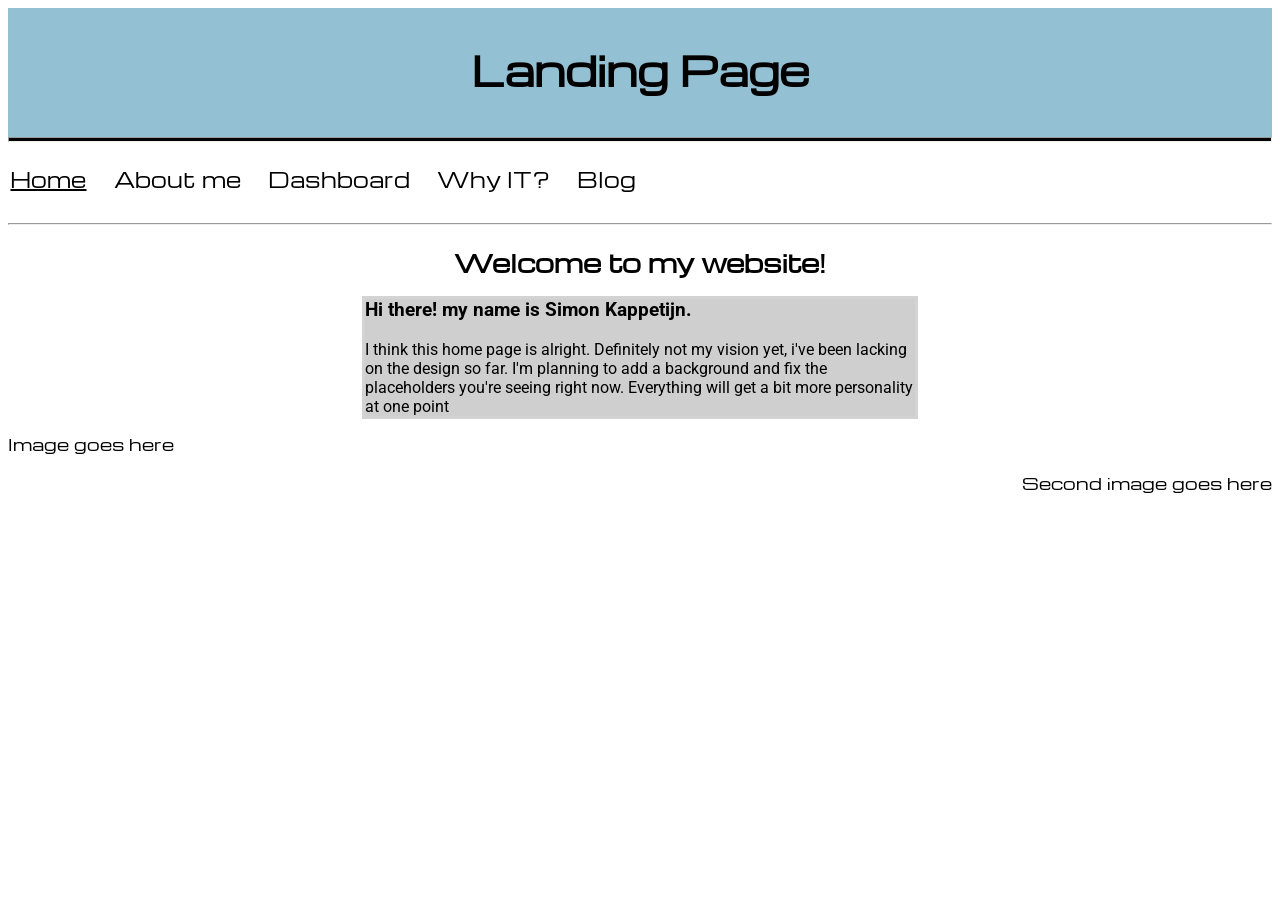
==== index.html @ be978c4a "update on blogs + text changes got the blogs to actually go somewhere, and changed the text on the i" ====
<!DOCTYPE html>
<html lang="en">
  <head>
    <link rel="preconnect" href="https://fonts.googleapis.com">
<link rel="preconnect" href="https://fonts.gstatic.com" crossorigin>
<link href="https://fonts.googleapis.com/css2?family=Michroma&family=Roboto:ital,wght@0,100..900;1,100..900&display=swap" rel="stylesheet">
    <link rel="stylesheet" href="style.css"/>
    <meta charset="UTF-8" />
    <meta name="viewport" content="width=device-width, initial-scale=1.0" />
    <title>My Profile Page</title>
  </head>
  <body>
    <main>
    <header>
      <h1>Landing Page</h1>
    </header>
    <hr class="top-divider">
    <section class="category">
    <div class="category">
      <!-- put a home icon here please -->
      <a class="a-visiting" href="/index.html"><p>Home</p></a>
    </div>
    <div class="category">
      <a href="/profile.html"><p>About me</p></a>
      <p></p>
    </div>
    <div class="category">
      <a href="/dashboard.html"><p>Dashboard</p></a>
    </div>
    <div class="category">
      <a href="/why-it.html"><p>Why IT?</p></a>
    </div>
    <div class="category">
      <a href="/blog.html"><p>Blog</p></a>
    </div>
    </section>
    <hr>
    <h2 class="center">Welcome to my website!</h2>
    <section class="content">
      <section class="text-wrapping">
      <h3>Hi there! my name is Simon Kappetijn.</h3>
      <p>I think this home page is alright. Definitely not my vision yet, i've been lacking on the design so far.
        I'm planning to add a background and fix the placeholders you're seeing right now. Everything will get a bit more personality at one point
      </p>
    </section>
    </section>
    </main>
    <aside>
      <!-- hier moet nog een kaolofotootje-->
    <p>Image goes here</p></aside>
    <p style="text-align: right;">Second image goes here</p>
  </body>
</html>
---- style.css ----
/* TODO: 
    -Potentially add clouds as backgrounds for text/table etc.
    -Get background to sit well in the center and such
*/


body {
    font-family: 'Michroma';
    background-position: center;
    background-image: url("");
    /resources/menu-background-clear.png
}

.top-divider {
    margin: 0%;
    height: 3px;
    color: black;
    background-color: black;
}

header {
    background-color: rgb(77, 150, 182, 0.6);
    font-size: 20px;
    padding-top: 1%;
    padding-bottom: 1%;
    height: 8%;
}

h1 {
    text-align: center;
    margin-top: 20px;
}

.category {
    /* keeping this, might add later */
    outline-style: none;
    outline-color: black;
    outline-width: 3px;

    text-align: middle;
    padding: 0.1%;
    margin-right: 2%;
    display: flex;

}

.content {
    font-family: 'Roboto';
    text-align: center;
    max-width: 550px;
    margin: 0 auto;
}

a {
    color: black;
    font-size: 20px;
    text-decoration: none;
}

.a-visiting {
    color: black;
    font-size: 20px;
    text-decoration: underline;
}

a:hover {
    color: darkslategrey;
    font-style: italic;
}

.center {
    margin-left: auto;
    margin-right: auto;
    display: block;
    text-align: center;
}

.media-subtitle {
    margin-top: -50px;
    text-align: center;

}

.text-wrapping {
    font-family: 'Roboto'
    margin: 0 auto;
    outline-style: solid;
    outline-color: lightgray;
    background-color: rgb(197, 196, 196, 0.8);
    max-width: 550px;
    text-align: left;
}

table th, td {
    margin: 0 auto;
    border: 5px solid rgba(42, 139, 181, 0.6);
    border-color: rgba(42,139,181,0.6);
    background-color: rgba(42, 139, 181, 0.6);
    font-size: 20px;
    padding: 0;
}

table {
    margin: 0 auto;
    border-collapse: collapse;
}

/* if grade is higher than 7.5 */ 
.good-grade {
    background-color: rgb(8, 188, 8, 0.6)
}

/* if grade is higher than 5.5 and lower than 7.5 */
.medium-grade {
    background-color: rgb(255, 165, 0, 0.6)
}

/* if grade is lower than 5.5 */
.bad-grade {
    background-color: rgb(255, 0, 0, 0.6)
}

.unknown-grade {
    background-color: rgb(128, 128, 128, 0.6)
}

.blog-row {
    font-family: Calibri, Arial;
    display: flex;
    margin-top: 3%;
    margin-bottom: 5%;
}

.blog-row a {
    margin-right: 5%;
    max-width: 20%;
    min-width: 20%;
    min-height: 10%;
    background-color: lightblue;
    padding: 3%;
}

.blog-row a p {
    min-height: 40%;
    max-height: 40%;
}
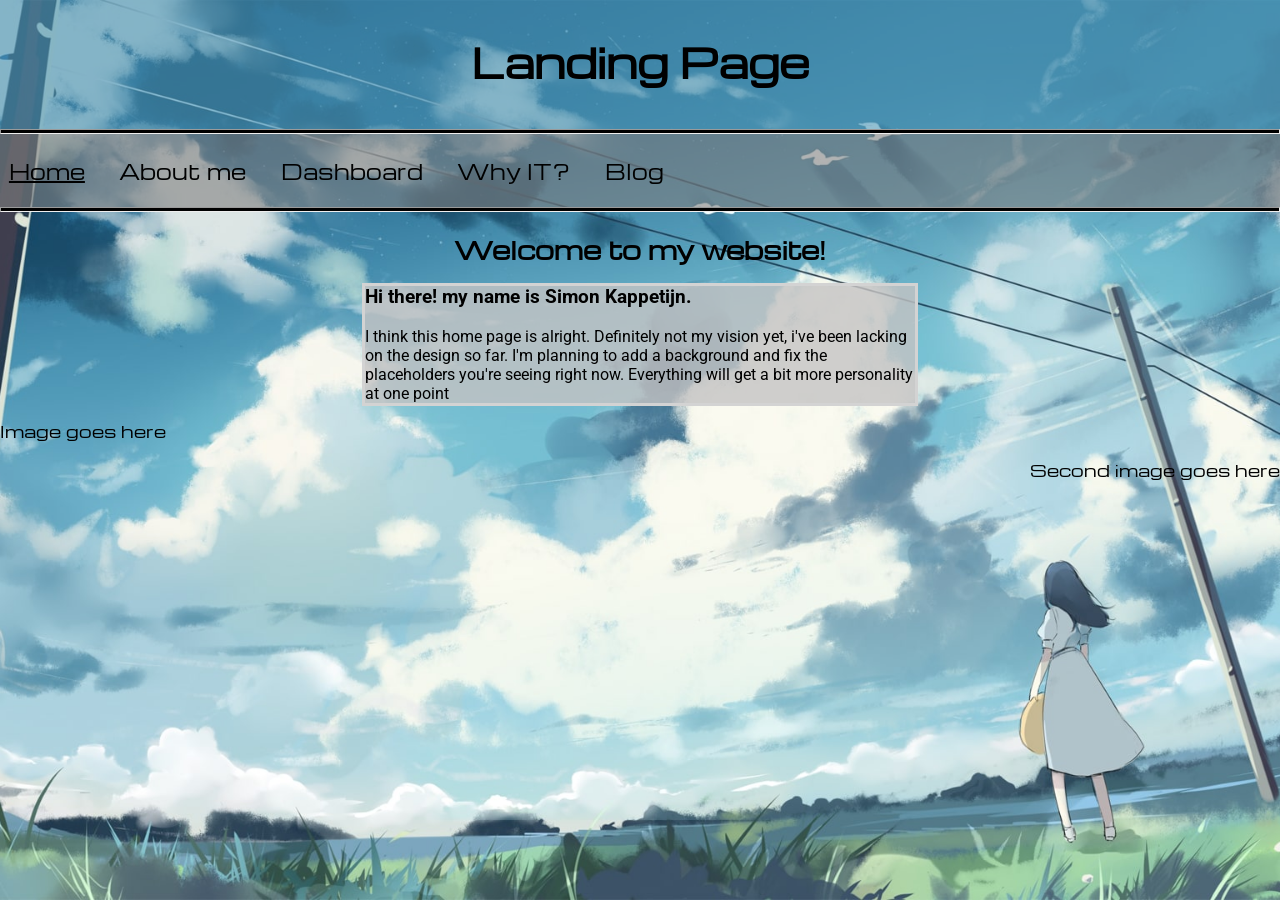
==== commit 76a23ee7: "Background changes made some changes to the navbar that will be applied to the rest of the pages" ====
--- a/index.html
+++ b/index.html
@@ -15,7 +15,7 @@
       <h1>Landing Page</h1>
     </header>
     <hr class="top-divider">
-    <section class="category">
+    <section class="category-wrapper">
     <div class="category">
       <!-- put a home icon here please -->
       <a class="a-visiting" href="/index.html"><p>Home</p></a>
@@ -34,7 +34,7 @@
       <a href="/blog.html"><p>Blog</p></a>
     </div>
     </section>
-    <hr>
+    <hr class="top-divider">
     <h2 class="center">Welcome to my website!</h2>
     <section class="content">
       <section class="text-wrapping">
--- a/style.css
+++ b/style.css
@@ -7,9 +7,12 @@
 body {
     font-family: 'Michroma';
     background-position: center;
-    background-image: url("");
-    /resources/menu-background-clear.png
+    background-image: url("/resources/menu-background-clear.png");
+    background-size: cover;
+    background-attachment: fixed;
+    margin: 0;
 }
+
 
 .top-divider {
     margin: 0%;
@@ -32,6 +35,7 @@
 }
 
 .category {
+
     /* keeping this, might add later */
     outline-style: none;
     outline-color: black;
@@ -41,9 +45,22 @@
     padding: 0.1%;
     margin-right: 2%;
     display: flex;
+    margin-left: 0.5%
 
 }
 
+.category-wrapper {
+     outline-style: none;
+    outline-color: black;
+    outline-width: 3px;
+    
+    background-color: rgb(128, 128, 128, 0.6);
+    text-align: middle;
+    padding: 0.1%;
+    margin-right: 2%;
+    display: flex;
+    margin: 0 auto;
+}
 .content {
     font-family: 'Roboto';
     text-align: center;
@@ -82,7 +99,7 @@
 }
 
 .text-wrapping {
-    font-family: 'Roboto'
+    font-family: 'Roboto';
     margin: 0 auto;
     outline-style: solid;
     outline-color: lightgray;
@@ -125,6 +142,7 @@
 }
 
 .blog-row {
+    margin-left: 2%;
     font-family: Calibri, Arial;
     display: flex;
     margin-top: 3%;
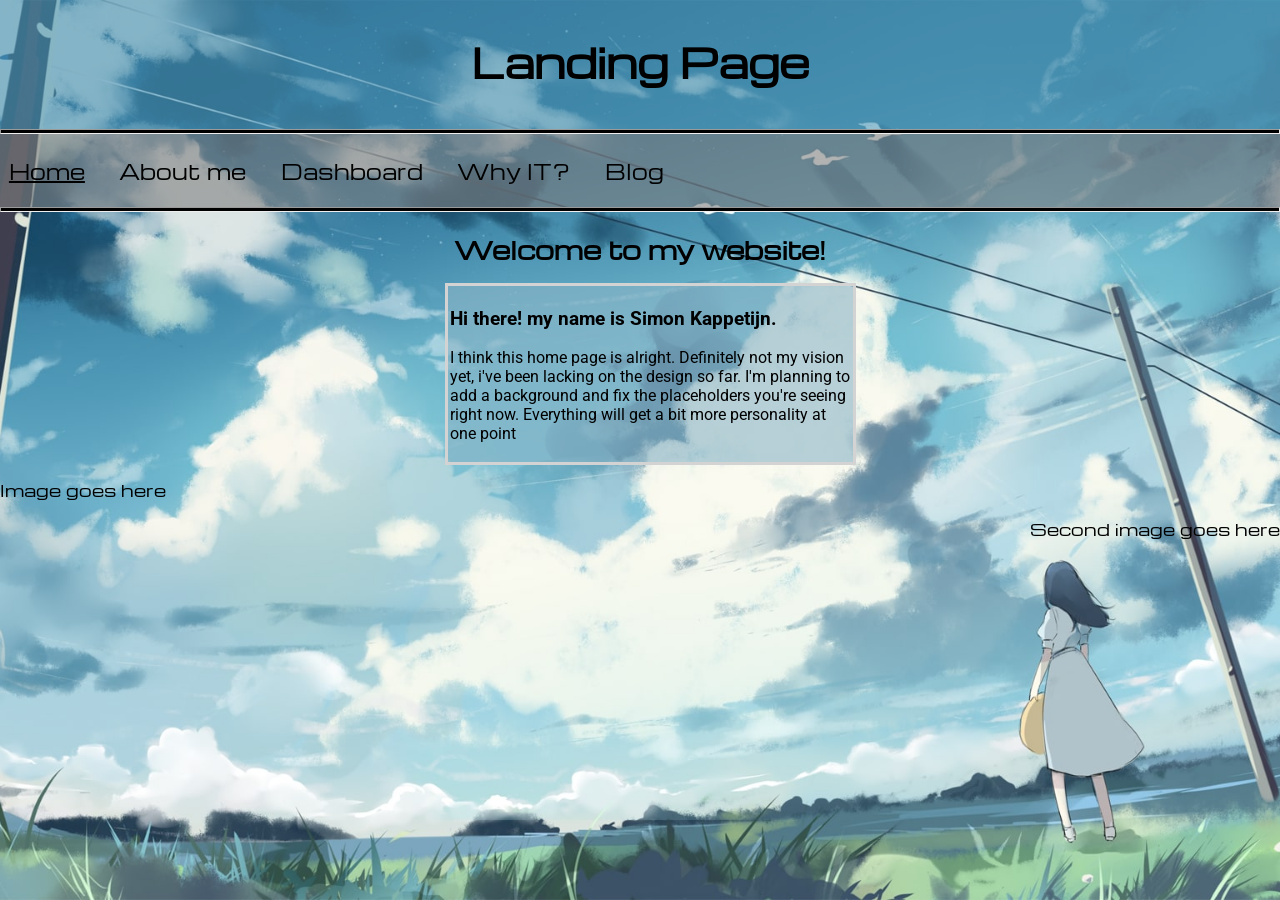
==== commit 5aa0141e: "reworked profile page reworked profile page to an unfinished state" ====
--- a/index.html
+++ b/index.html
@@ -1,53 +1,70 @@
 <!DOCTYPE html>
 <html lang="en">
-  <head>
-    <link rel="preconnect" href="https://fonts.googleapis.com">
-<link rel="preconnect" href="https://fonts.gstatic.com" crossorigin>
-<link href="https://fonts.googleapis.com/css2?family=Michroma&family=Roboto:ital,wght@0,100..900;1,100..900&display=swap" rel="stylesheet">
-    <link rel="stylesheet" href="style.css"/>
-    <meta charset="UTF-8" />
-    <meta name="viewport" content="width=device-width, initial-scale=1.0" />
-    <title>My Profile Page</title>
-  </head>
-  <body>
-    <main>
+
+<head>
+  <link rel="preconnect" href="https://fonts.googleapis.com">
+  <link rel="preconnect" href="https://fonts.gstatic.com" crossorigin>
+  <link
+    href="https://fonts.googleapis.com/css2?family=Michroma&family=Roboto:ital,wght@0,100..900;1,100..900&display=swap"
+    rel="stylesheet">
+  <link rel="stylesheet" href="style.css" />
+  <meta charset="UTF-8" />
+  <meta name="viewport" content="width=device-width, initial-scale=1.0" />
+  <title>My Profile Page</title>
+</head>
+
+<body>
+  <main>
     <header>
       <h1>Landing Page</h1>
     </header>
     <hr class="top-divider">
     <section class="category-wrapper">
-    <div class="category">
-      <!-- put a home icon here please -->
-      <a class="a-visiting" href="/index.html"><p>Home</p></a>
-    </div>
-    <div class="category">
-      <a href="/profile.html"><p>About me</p></a>
-      <p></p>
-    </div>
-    <div class="category">
-      <a href="/dashboard.html"><p>Dashboard</p></a>
-    </div>
-    <div class="category">
-      <a href="/why-it.html"><p>Why IT?</p></a>
-    </div>
-    <div class="category">
-      <a href="/blog.html"><p>Blog</p></a>
-    </div>
+      <div class="category">
+        <!-- put a home icon here please -->
+        <a class="a-visiting" href="/index.html">
+          <p>Home</p>
+        </a>
+      </div>
+      <div class="category">
+        <a href="/profile.html">
+          <p>About me</p>
+        </a>
+        <p></p>
+      </div>
+      <div class="category">
+        <a href="/dashboard.html">
+          <p>Dashboard</p>
+        </a>
+      </div>
+      <div class="category">
+        <a href="/why-it.html">
+          <p>Why IT?</p>
+        </a>
+      </div>
+      <div class="category">
+        <a href="/blog.html">
+          <p>Blog</p>
+        </a>
+      </div>
     </section>
     <hr class="top-divider">
     <h2 class="center">Welcome to my website!</h2>
     <section class="content">
       <section class="text-wrapping">
-      <h3>Hi there! my name is Simon Kappetijn.</h3>
-      <p>I think this home page is alright. Definitely not my vision yet, i've been lacking on the design so far.
-        I'm planning to add a background and fix the placeholders you're seeing right now. Everything will get a bit more personality at one point
-      </p>
+        <h3>Hi there! my name is Simon Kappetijn.</h3>
+        <p>I think this home page is alright. Definitely not my vision yet, i've been lacking on the design so far.
+          I'm planning to add a background and fix the placeholders you're seeing right now. Everything will get a bit
+          more personality at one point
+        </p>
+      </section>
     </section>
-    </section>
-    </main>
-    <aside>
-      <!-- hier moet nog een kaolofotootje-->
-    <p>Image goes here</p></aside>
-    <p style="text-align: right;">Second image goes here</p>
-  </body>
+  </main>
+  <aside>
+    <!-- hier moet nog een kaolofotootje-->
+    <p>Image goes here</p>
+  </aside>
+  <p style="text-align: right;">Second image goes here</p>
+</body>
+
 </html>
--- a/style.css
+++ b/style.css
@@ -1,6 +1,7 @@
 /* TODO: 
     -Potentially add clouds as backgrounds for text/table etc.
-    -Get background to sit well in the center and such
+    -Finish about me page with hobbies, academic achievements etc. (use a list)
+    -Put a HZ logo somewhere
 */
 
 
@@ -8,11 +9,15 @@
     font-family: 'Michroma';
     background-position: center;
     background-image: url("/resources/menu-background-clear.png");
+
+
     background-size: cover;
     background-attachment: fixed;
     margin: 0;
 }
 
+
+/* header */
 
 .top-divider {
     margin: 0%;
@@ -60,6 +65,10 @@
     margin-right: 2%;
     display: flex;
     margin: 0 auto;
+
+
+    /* main content */
+
 }
 .content {
     font-family: 'Roboto';
@@ -68,6 +77,28 @@
     margin: 0 auto;
 }
 
+/* any classes with "-profile" are specifically tailored for the profile page */
+.content-profile {
+    font-size: 20px;
+    font-family: 'Roboto';
+    text-align: center;
+    display: flex;
+    padding-top: 3%;
+    padding-bottom: 2%;
+}
+
+.profile-right {
+ padding-right: 10%;
+ padding-left: 10%;   
+}
+
+
+/* this one is to divide the specific sections of the texts on the profile page */
+.divider-profile {
+    margin-top: 5%;
+    max-width: 0px;
+    max-height: 0px;
+}
 a {
     color: black;
     font-size: 20px;
@@ -92,21 +123,25 @@
     text-align: center;
 }
 
-.media-subtitle {
-    margin-top: -50px;
-    text-align: center;
-
-}
 
 .text-wrapping {
     font-family: 'Roboto';
     margin: 0 auto;
     outline-style: solid;
     outline-color: lightgray;
-    background-color: rgb(197, 196, 196, 0.8);
-    max-width: 550px;
+    margin-left: 15%;
+    background-color:rgba(139, 180, 198, 0.6);
+    background-size: cover;
+    max-width: 400px;
     text-align: left;
-}
+    padding: 0.5%;
+    padding-left: 0.5%;
+    padding-right: 0.5%;
+}
+
+
+
+/* Dashboard page shenanigans */
 
 table th, td {
     margin: 0 auto;
@@ -140,6 +175,9 @@
 .unknown-grade {
     background-color: rgb(128, 128, 128, 0.6)
 }
+
+
+/* blog page shenanigans */
 
 .blog-row {
     margin-left: 2%;
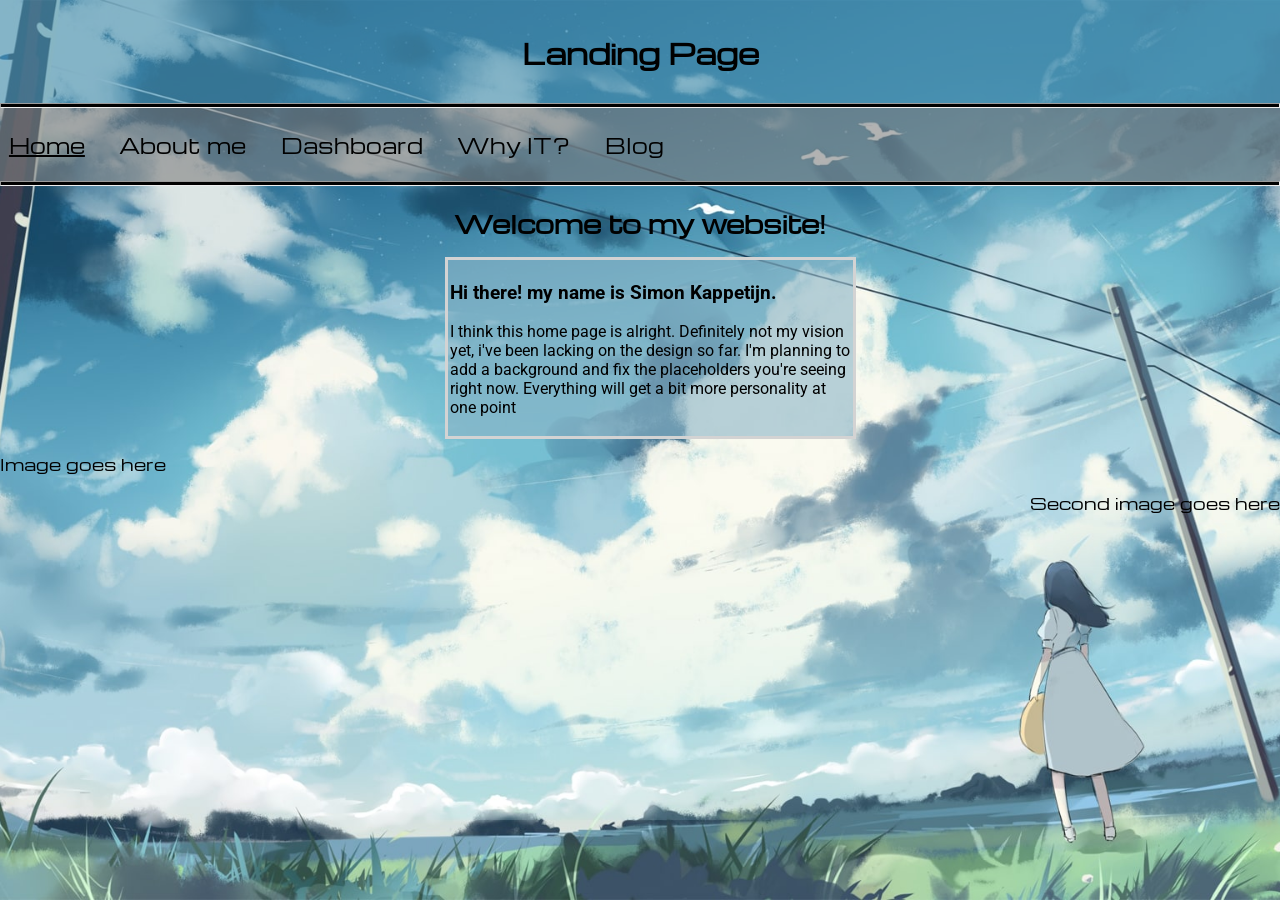
==== commit 7a0a38ff: "added swot bullshit yippee i dont hate myself anymore" ====
--- a/index.html
+++ b/index.html
@@ -16,7 +16,7 @@
 <body>
   <main>
     <header>
-      <h1>Landing Page</h1>
+      <h1 style="font-size: 140%;">Landing Page</h1>
     </header>
     <hr class="top-divider">
     <section class="category-wrapper">
--- a/style.css
+++ b/style.css
@@ -200,3 +200,44 @@
     min-height: 40%;
     max-height: 40%;
 }
+
+/* Why-IT page stuff */
+
+.hr-why-it {
+    margin-bottom: 5%;
+}
+
+.category-wrapping-swot {
+    font-family: 'Roboto';
+    display: flex;
+    outline-style: solid;
+    margin-right: 10%;
+    outline-color: lightgray;
+    background-color:rgba(139, 180, 198, 0.6);
+    background-size: cover;
+    max-width: 600px;
+    padding: 0.5%;
+    padding-left: 0.5%;
+    padding-right: 0.5%;
+}
+
+.category-wrapping-swot p {
+    margin-right: 10px;
+    margin-left: 10px;
+}
+
+.swot-divider {
+    background-color: lightsteelblue;
+    font-size: 2px;
+    text-align: center;
+}
+.category-wrapping-swot h3 {
+    text-align: center;
+}
+
+.swot-box {
+    display: flex;
+    flex-direction: column;
+    align-items: center;
+    margin-left: 10%
+}
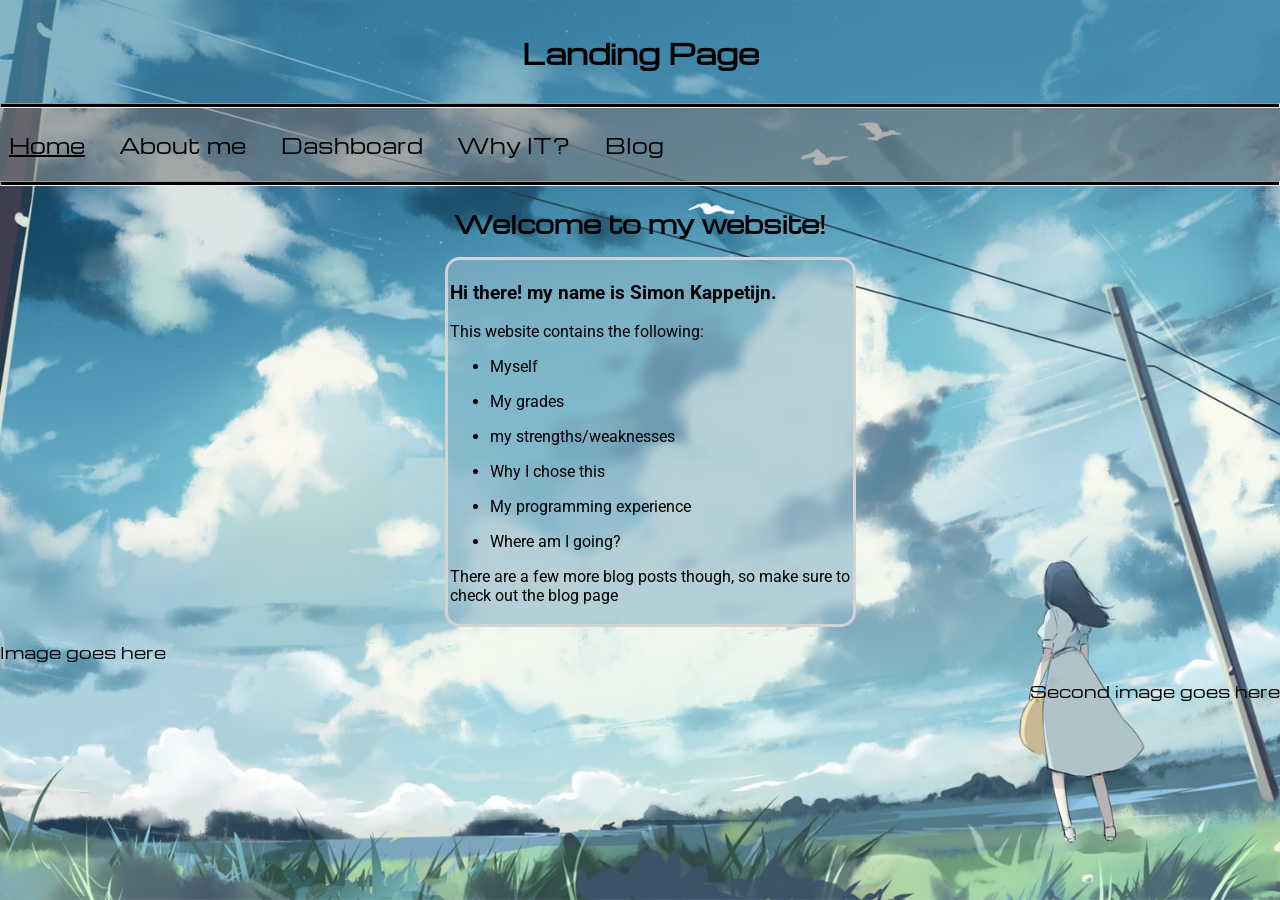
==== commit be2c9678: "Footer footer added with links and HZ image. Only to profile.html, add to other pages later" ====
--- a/index.html
+++ b/index.html
@@ -53,10 +53,16 @@
     <section class="content">
       <section class="text-wrapping">
         <h3>Hi there! my name is Simon Kappetijn.</h3>
-        <p>I think this home page is alright. Definitely not my vision yet, i've been lacking on the design so far.
-          I'm planning to add a background and fix the placeholders you're seeing right now. Everything will get a bit
-          more personality at one point
-        </p>
+        <p>This website contains the following:</p>
+        <ul>
+          <li><a href="/profile.html"><p style="font-size: 16px">Myself</p></a></li>
+          <li><a href="/dashboard.html"><p style="font-size: 16px">My grades</p></a></li>
+          <li><a href="/blog/swot.html"><p style="font-size: 16px">my strengths/weaknesses</p></a></li>
+          <li><a href="/why-it.html"><p style="font-size: 16px">Why I chose this</p></a></li>
+          <li><a href="/blog/programming-experience.html"><p style="font-size: 16px">My programming experience</p></a></li>
+          <li><a href="/blog/direction.html"><p style="font-size: 16px">Where am I going?</p></a></li>
+        </ul>
+        <p>There are a few more blog posts though, so make sure to check out the blog page</p>
       </section>
     </section>
   </main>
--- a/style.css
+++ b/style.css
@@ -99,6 +99,29 @@
     max-width: 0px;
     max-height: 0px;
 }
+.column-profile {
+    flex-direction: column;
+    font-size: 20px;
+    font-family: 'Roboto';
+    text-align: center;
+    display: flex;
+    padding-top: 3%;
+    padding-bottom: 2%;
+    backdrop-filter: blur(4px);
+    font-family: 'Roboto';
+    margin: 0 auto;
+    outline-style: solid;
+    outline-color: lightgray;
+    margin-left: 15%;
+    background-color:rgba(139, 180, 198, 0.6);
+    background-size: cover;
+    max-width: 400px;
+    text-align: left;
+    padding: 0.5%;
+    padding-left: 0.5%;
+    padding-right: 0.5%;
+    border-radius: 12px;
+}
 a {
     color: black;
     font-size: 20px;
@@ -125,6 +148,7 @@
 
 
 .text-wrapping {
+    backdrop-filter: blur(4px);
     font-family: 'Roboto';
     margin: 0 auto;
     outline-style: solid;
@@ -137,6 +161,7 @@
     padding: 0.5%;
     padding-left: 0.5%;
     padding-right: 0.5%;
+    border-radius: 12px;
 }
 
 
@@ -240,4 +265,35 @@
     flex-direction: column;
     align-items: center;
     margin-left: 10%
+}
+
+footer {
+    display: flex;
+    flex-direction: row;
+    backdrop-filter: blur(4px);
+    font-family: 'Roboto';
+    outline-style: solid;
+    outline-color: lightgray;
+    background-color:rgba(139, 180, 198, 0.6);
+    background-size: cover;
+    text-align: left;
+    border-radius: 3px;
+}
+
+.footer-links {
+    display: flex;
+    flex-direction: column;
+    margin-left: 15%;
+    font-size: 8px;
+    padding: 0.5%;
+}
+
+
+.left-side-footer {
+    display: flex;
+    flex-direction: column;
+    margin-left: 10%;
+}
+.left-side-footer a {
+    font-size: 14px;
 }
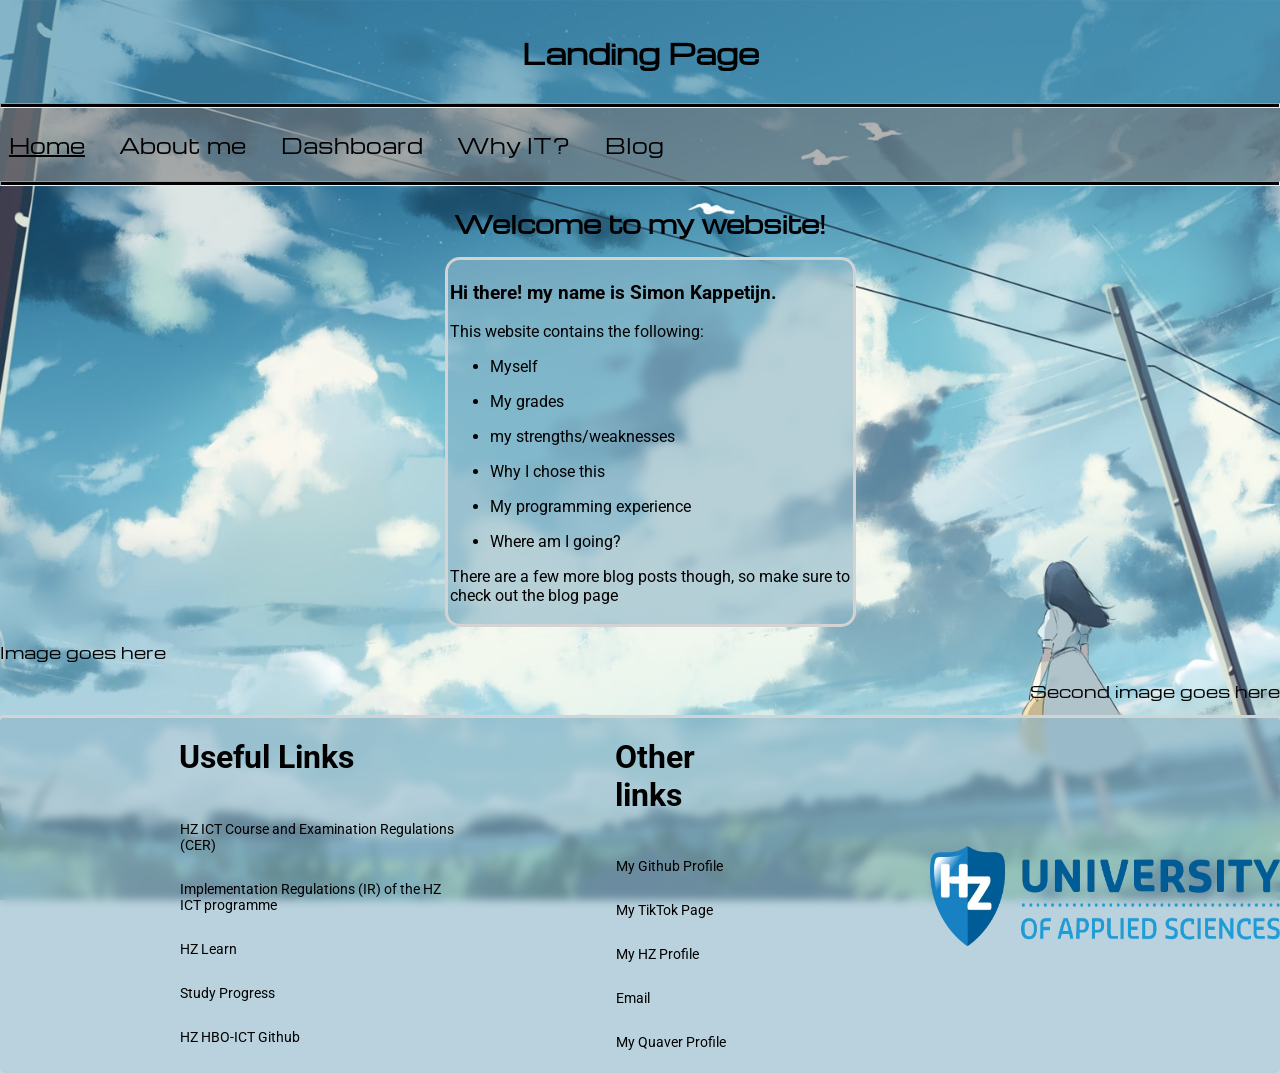
==== commit b8bd6095: "Big updoot Footer added to every page, changed up direction.html, put goals in swot.html, touched up" ====
--- a/index.html
+++ b/index.html
@@ -71,6 +71,35 @@
     <p>Image goes here</p>
   </aside>
   <p style="text-align: right;">Second image goes here</p>
+  <footer>
+    <div class="left-side-footer">
+    <div style="margin-left: 15%">
+    <h1 style="text-align: left">Useful Links</h1>
+    </div>
+    <ul class="footer-links"; style="list-style-type: none">
+        <li class="footer-links-padding"><a href="https://hz.reader.docfield.com/80871c39-9285-4b38-85e4-78a0efbc2461" target="_blank"><p>HZ ICT Course and Examination Regulations (CER)</p></a></li>
+        <li class="footer-links-padding"><a href="https://hz.reader.docfield.com/80871c39-9285-4b38-85e4-78a0efbc2461#chapter-2-implementation-regulations" target="_blank"><p>Implementation Regulations (IR) of the HZ ICT programme</p></a></li>
+        <li class="footer-links-padding"><a href="https://learn.hz.nl/my/" target="_blank"><p>HZ Learn</p></a>
+        <li class="footer-links-padding"><a href="https://hz.osiris-student.nl/voortgang" target="_blank"><p>Study Progress</p></a></li>
+        <li class="footer-links-padding"><a href="https://github.com/HZ-HBO-ICT"><p>HZ HBO-ICT Github</p></a></li>
+    </ul>
+    </div>
+
+
+    <div class="left-side-footer">
+    <div style="margin-left: 15%;">
+    <h1 style="text-align: left">Other links</h1>
+    </div>
+    <ul class="footer-links"; style="list-style-type: none">
+        <li class="footer-links-padding"><a href="https://github.com/HyperKappy" target="_blank"><p>My Github Profile</p></a></li>
+        <li class="footer-links-padding"><a href="https://www.tiktok.com/@simon_kappetijn" target="_blank"><p>My TikTok Page</p></a></li>
+        <li class="footer-links-padding"><a href="https://learn.hz.nl/user/profile.php?id=31570" target="_blank"><p>My HZ Profile</p></a>
+        <li class="footer-links-padding"><a href="mailto:kapp0006@hz%2enl" target="_blank"><p>Email</p></a></li>
+        <li class="footer-links-padding"><a href="https://quavergame.com/users/462639" target="_blank"><p>My Quaver Profile</p></a></li>
+    </ul>
+    </div>
+    <img src="/resources/hzlogo_groot.webp" width="350"; height="100" style="align-self: center; margin-left: 15%">
+</footer>
 </body>
 
 </html>
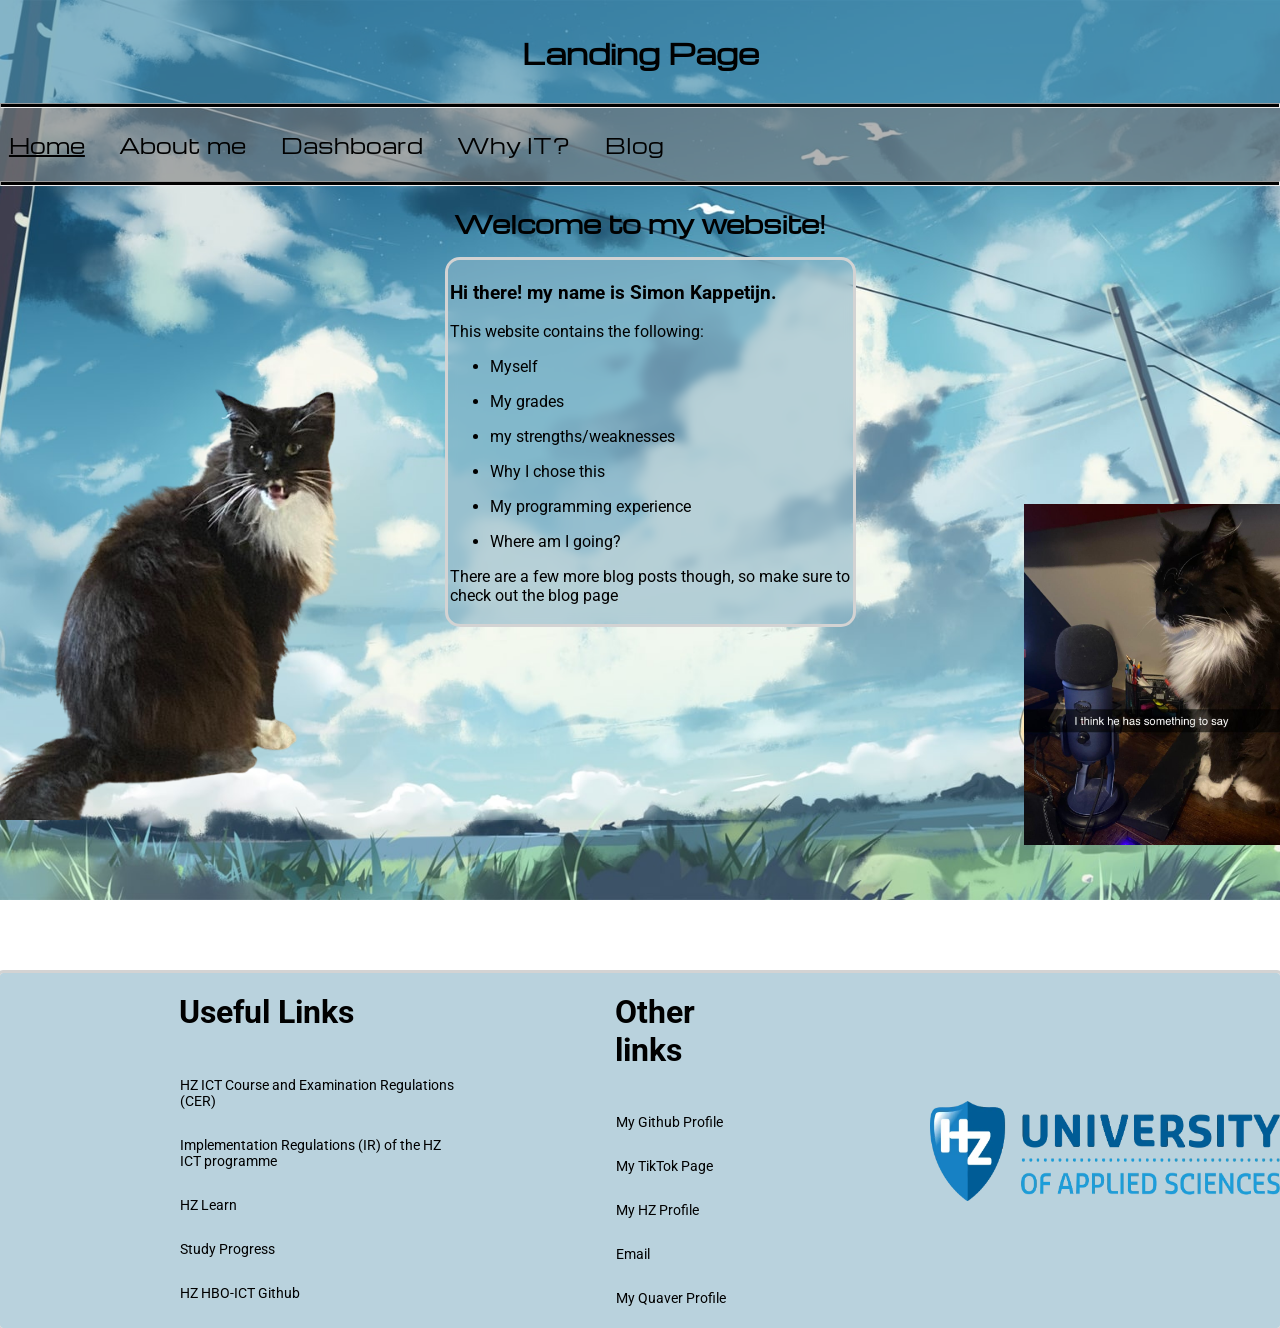
==== commit 218d1aa8: "Adding cats to index page and filling the article about IT" ====
--- a/index.html
+++ b/index.html
@@ -68,9 +68,9 @@
   </main>
   <aside>
     <!-- hier moet nog een kaolofotootje-->
-    <p>Image goes here</p>
+    <img src="resources/scared.png" alt="cat1" style="margin-top: -20%">
   </aside>
-  <p style="text-align: right;">Second image goes here</p>
+  <img src="resources/saying.png" alt="cat2" style="margin-top: -25%; margin-bottom: 10%; max-width: 20%; display:block; margin-left: auto;">
   <footer>
     <div class="left-side-footer">
     <div style="margin-left: 15%">
